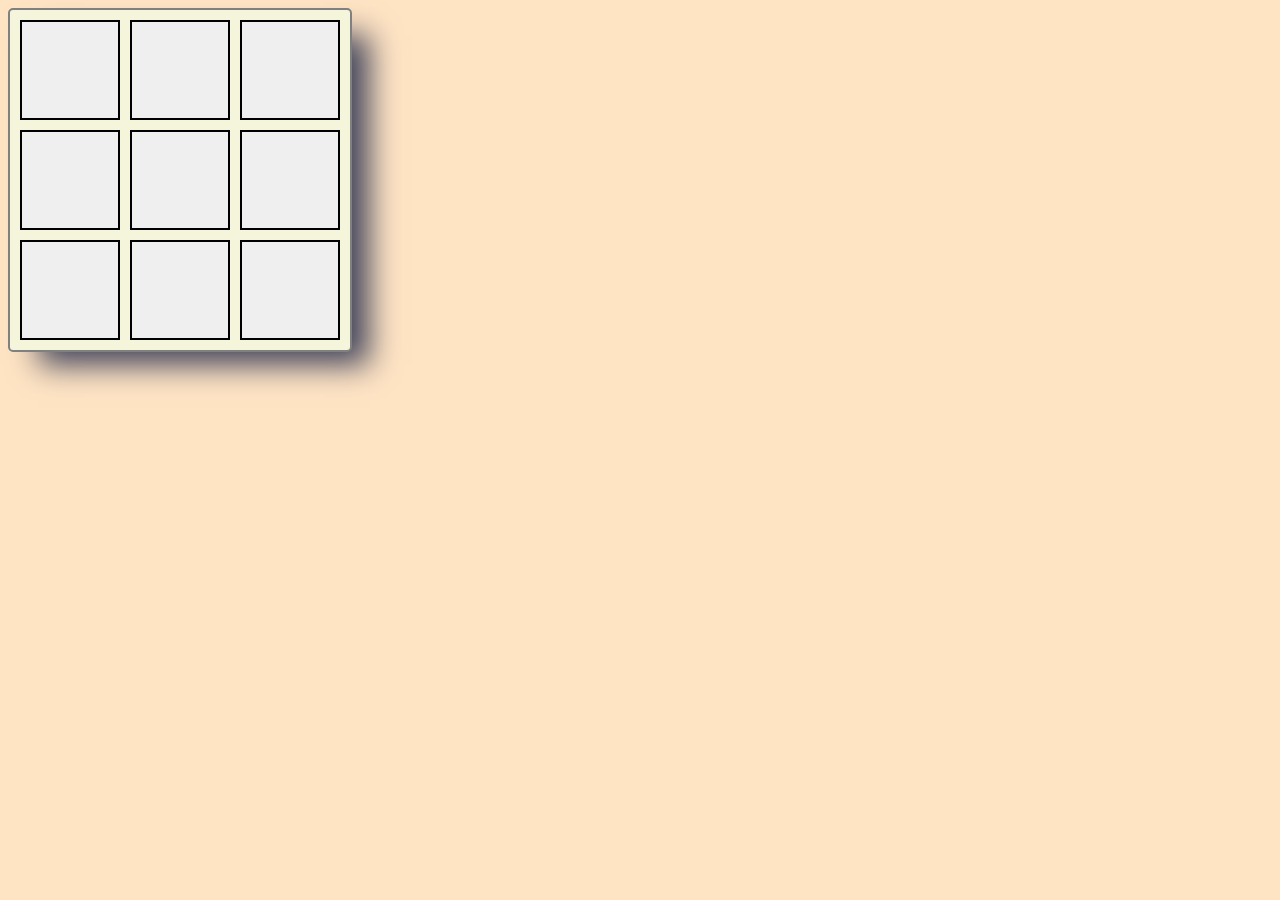
==== index.html @ 4d1f1cf3 "change name" ====
<!DOCTYPE html>
<html lang="en">
<head>
    <meta charset="UTF-8">
    <meta http-equiv="X-UA-Compatible" content="IE=edge">
    <meta name="viewport" content="width=device-width, initial-scale=1.0">
    <title>kolkoikrzyzyk</title>
    <script src="script.js"></script>
    <link rel="stylesheet" href="css.css">
</head>
<body>
    <div class="wojtus">
        <button class="nr1" onclick="nrr1(); fw101()"></button>
        <button class="nr2" onclick="nrr2(); fw101()"></button>
        <button class="nr3" onclick="nrr3(); fw101()"></button>
        <button class="nr4" onclick="nrr4(); fw101()"></button>
        <button class="nr5" onclick="nrr5(); fw101()"></button>
        <button class="nr6" onclick="nrr6(); fw101()"></button>
        <button class="nr7" onclick="nrr7(); fw101()"></button>
        <button class="nr8" onclick="nrr8(); fw101()"></button>
        <button class="nr9" onclick="nrr9(); fw101()"></button>
    </div>
</body>
</html>
---- css.css ----
body{
background-color: bisque;

}
.wojtus{
    background-color: beige;
    height: 340px;
    width: 340px;
    position: absolute;
    /*top: 300px;
    left: 800px;*/
    -webkit-box-shadow: 24px 20px 29px -7px rgba(66, 68, 90, 1);
    -moz-box-shadow: 24px 20px 29px -7px rgba(66, 68, 90, 1);
    box-shadow: 24px 20px 29px -7px rgba(66, 68, 90, 1);
 border: 2px solid grey;
 border-radius: 5px;
}
.nr1{
 border: 2px black solid;
 width: 100px;
 height: 100px;
 position: absolute;
 top: 10px;
 left: 10px;

 
}
.nr2{
    border: 2px black solid;
    width: 100px;
    height: 100px;
    position: absolute;
    top: 10px;
    left: 120px;
}
.nr3{
    border: 2px black solid;
    width: 100px;
    height: 100px;
    position: absolute;
    top: 10px;
    left: 230px;
}
.nr4{
    border: 2px black solid;
    width: 100px;
    height: 100px;
    position: absolute;
    top: 120px;
    left: 10px;
}
.nr5{
    border: 2px black solid;
    width: 100px;
    height: 100px;
    position: absolute;
    top: 120px;
    left: 120px;
}
.nr6{
    border: 2px black solid;
    width: 100px;
    height: 100px;
    position: absolute;
    top: 120px;
    left: 230px;
}
.nr7{
    border: 2px black solid;
    width: 100px;
    height: 100px;
    position: absolute;
    top: 230px;
    left: 10px;
    
}
.nr8{
    border: 2px black solid;
    width: 100px;
    height: 100px;
    position: absolute;
    top: 230px;
    left: 120px;
}
.nr9{
    border: 2px black solid;
    width: 100px;
    height: 100px;
    position: absolute;
    top: 230px;
    left: 230px;
}
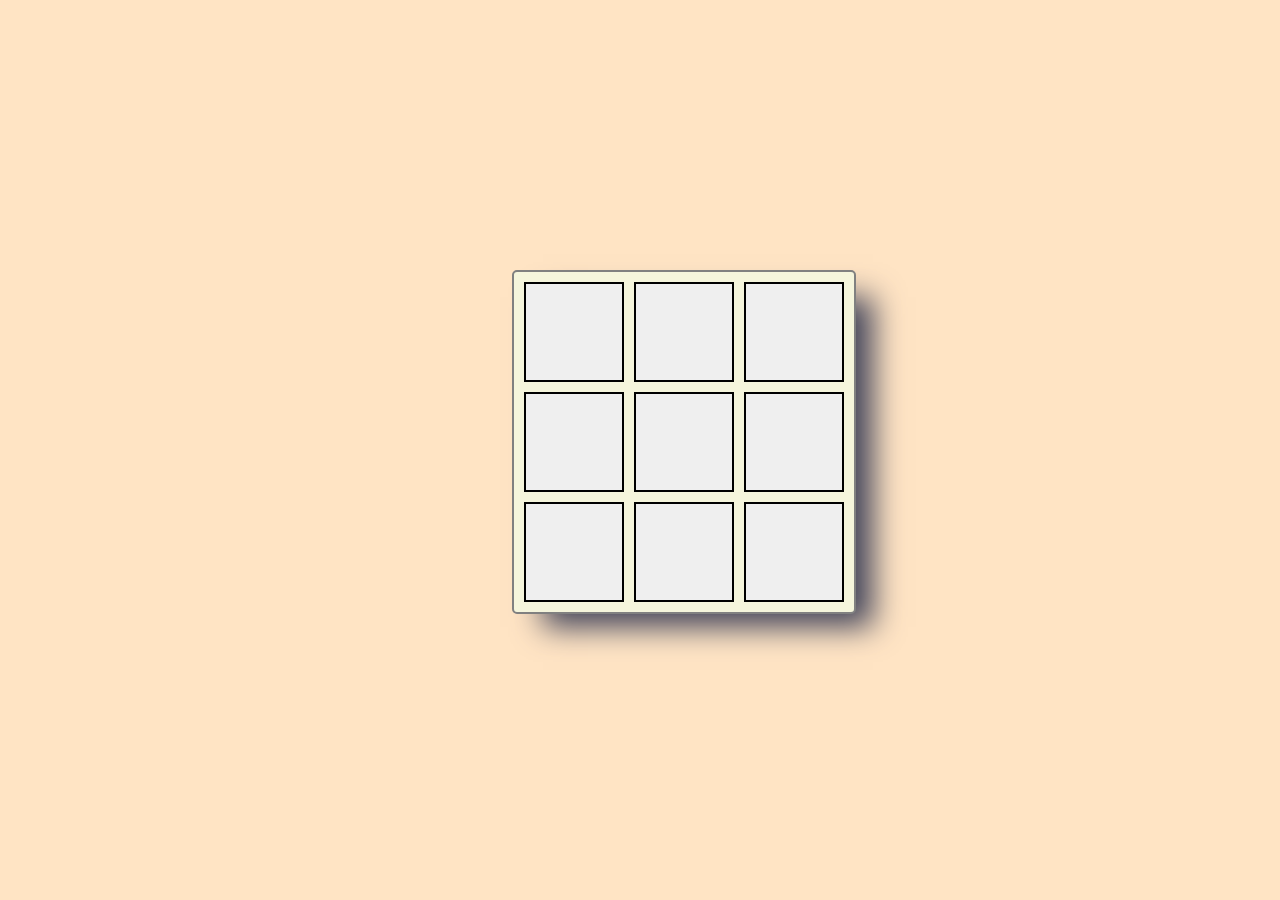
==== commit 7e50ce60: "MEGA win + klasy" ====
--- a/index.html
+++ b/index.html
@@ -10,15 +10,18 @@
 </head>
 <body>
     <div class="wojtus">
-        <button class="nr1" onclick="nrr1(); fw101()"></button>
-        <button class="nr2" onclick="nrr2(); fw101()"></button>
-        <button class="nr3" onclick="nrr3(); fw101()"></button>
-        <button class="nr4" onclick="nrr4(); fw101()"></button>
-        <button class="nr5" onclick="nrr5(); fw101()"></button>
-        <button class="nr6" onclick="nrr6(); fw101()"></button>
-        <button class="nr7" onclick="nrr7(); fw101()"></button>
-        <button class="nr8" onclick="nrr8(); fw101()"></button>
-        <button class="nr9" onclick="nrr9(); fw101()"></button>
+        <button class="nr1" class="guzik" onclick="nrr1(); fw101()"></button>
+        <button class="nr2" class="guzik" onclick="nrr2(); fw101()"></button>
+        <button class="nr3" class="guzik" onclick="nrr3(); fw101()"></button>
+        <button class="nr4" class="guzik" onclick="nrr4(); fw101()"></button>
+        <button class="nr5" class="guzik" onclick="nrr5(); fw101()"></button>
+        <button class="nr6" class="guzik" onclick="nrr6(); fw101()"></button>
+        <button class="nr7" class="guzik" onclick="nrr7(); fw101()"></button>
+        <button class="nr8" class="guzik" onclick="nrr8(); fw101()"></button>
+        <button class="nr9" class="guzik" onclick="nrr9(); fw101()"></button>
+    </div>
+    <div id="piotus">
+        <p id="wygrana"></p>
     </div>
 </body>
 </html>
--- a/css.css
+++ b/css.css
@@ -7,13 +7,23 @@
     height: 340px;
     width: 340px;
     position: absolute;
-    /*top: 300px;
-    left: 800px;*/
+    top: 30%;
+    left: 40%;
     -webkit-box-shadow: 24px 20px 29px -7px rgba(66, 68, 90, 1);
     -moz-box-shadow: 24px 20px 29px -7px rgba(66, 68, 90, 1);
     box-shadow: 24px 20px 29px -7px rgba(66, 68, 90, 1);
  border: 2px solid grey;
  border-radius: 5px;
+}
+#piotus{
+    height: 100px;
+    width: 340px;
+    position: absolute;
+    top: 15%;
+    left: 47%;
+}
+#wygrana{
+    font-size: 40px;
 }
 .nr1{
  border: 2px black solid;
@@ -22,8 +32,6 @@
  position: absolute;
  top: 10px;
  left: 10px;
-
- 
 }
 .nr2{
     border: 2px black solid;
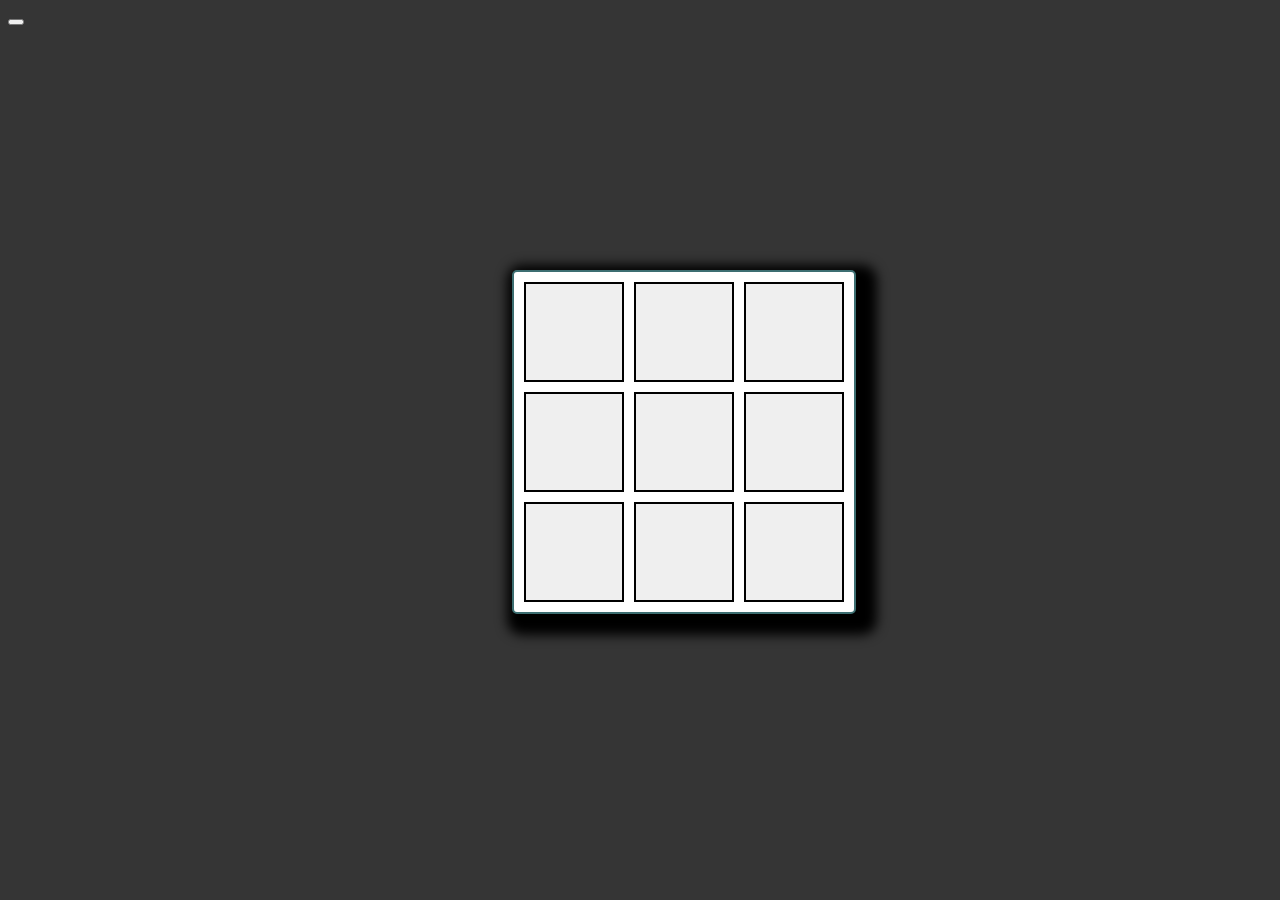
==== commit 633338ac: "css upbdate" ====
--- a/index.html
+++ b/index.html
@@ -5,23 +5,24 @@
     <meta http-equiv="X-UA-Compatible" content="IE=edge">
     <meta name="viewport" content="width=device-width, initial-scale=1.0">
     <title>kolkoikrzyzyk</title>
-    <script src="script.js"></script>
     <link rel="stylesheet" href="css.css">
 </head>
 <body>
     <div class="wojtus">
-        <button class="nr1" class="guzik" onclick="nrr1(); fw101()"></button>
-        <button class="nr2" class="guzik" onclick="nrr2(); fw101()"></button>
-        <button class="nr3" class="guzik" onclick="nrr3(); fw101()"></button>
-        <button class="nr4" class="guzik" onclick="nrr4(); fw101()"></button>
-        <button class="nr5" class="guzik" onclick="nrr5(); fw101()"></button>
-        <button class="nr6" class="guzik" onclick="nrr6(); fw101()"></button>
-        <button class="nr7" class="guzik" onclick="nrr7(); fw101()"></button>
-        <button class="nr8" class="guzik" onclick="nrr8(); fw101()"></button>
-        <button class="nr9" class="guzik" onclick="nrr9(); fw101()"></button>
+        <button id="nr1" class="button" onclick="nrr1(); fw101()"></button>
+        <button id="nr2" class="button" onclick="nrr2(); fw101()"></button>
+        <button id="nr3" class="button" onclick="nrr3(); fw101()"></button>
+        <button id="nr4" class="button" onclick="nrr4(); fw101()"></button>
+        <button id="nr5" class="button" onclick="nrr5(); fw101()"></button>
+        <button id="nr6" class="button" onclick="nrr6(); fw101()"></button>
+        <button id="nr7" class="button" onclick="nrr7(); fw101()"></button>
+        <button id="nr8" class="button" onclick="nrr8(); fw101()"></button>
+        <button id="nr9" class="button" onclick="nrr9(); fw101()"></button>
     </div>
     <div id="piotus">
         <p id="wygrana"></p>
     </div>
+    <button type="reset"></button>
+    <script src="script.js"></script>
 </body>
 </html>
--- a/css.css
+++ b/css.css
@@ -1,18 +1,18 @@
 body{
-background-color: bisque;
+background-color: #353535;
 
 }
 .wojtus{
-    background-color: beige;
+    background-color: #FFFFFF;
     height: 340px;
     width: 340px;
     position: absolute;
     top: 30%;
     left: 40%;
-    -webkit-box-shadow: 24px 20px 29px -7px rgba(66, 68, 90, 1);
-    -moz-box-shadow: 24px 20px 29px -7px rgba(66, 68, 90, 1);
-    box-shadow: 24px 20px 29px -7px rgba(66, 68, 90, 1);
- border: 2px solid grey;
+    -webkit-box-shadow: 8px 8px 12px 13px rgba(0, 0, 0, 1);
+    -moz-box-shadow: 8px 8px 12px 13px rgba(0, 0, 0, 1);
+    box-shadow: 8px 8px 12px 13px rgba(0, 0, 0, 1);
+ border: 2px solid #3C6E71;
  border-radius: 5px;
 }
 #piotus{
@@ -25,7 +25,7 @@
 #wygrana{
     font-size: 40px;
 }
-.nr1{
+#nr1{
  border: 2px black solid;
  width: 100px;
  height: 100px;
@@ -33,7 +33,7 @@
  top: 10px;
  left: 10px;
 }
-.nr2{
+#nr2{
     border: 2px black solid;
     width: 100px;
     height: 100px;
@@ -41,7 +41,7 @@
     top: 10px;
     left: 120px;
 }
-.nr3{
+#nr3{
     border: 2px black solid;
     width: 100px;
     height: 100px;
@@ -49,7 +49,7 @@
     top: 10px;
     left: 230px;
 }
-.nr4{
+#nr4{
     border: 2px black solid;
     width: 100px;
     height: 100px;
@@ -57,7 +57,7 @@
     top: 120px;
     left: 10px;
 }
-.nr5{
+#nr5{
     border: 2px black solid;
     width: 100px;
     height: 100px;
@@ -65,7 +65,7 @@
     top: 120px;
     left: 120px;
 }
-.nr6{
+#nr6{
     border: 2px black solid;
     width: 100px;
     height: 100px;
@@ -73,7 +73,7 @@
     top: 120px;
     left: 230px;
 }
-.nr7{
+#nr7{
     border: 2px black solid;
     width: 100px;
     height: 100px;
@@ -82,7 +82,7 @@
     left: 10px;
     
 }
-.nr8{
+#nr8{
     border: 2px black solid;
     width: 100px;
     height: 100px;
@@ -90,7 +90,7 @@
     top: 230px;
     left: 120px;
 }
-.nr9{
+#nr9{
     border: 2px black solid;
     width: 100px;
     height: 100px;
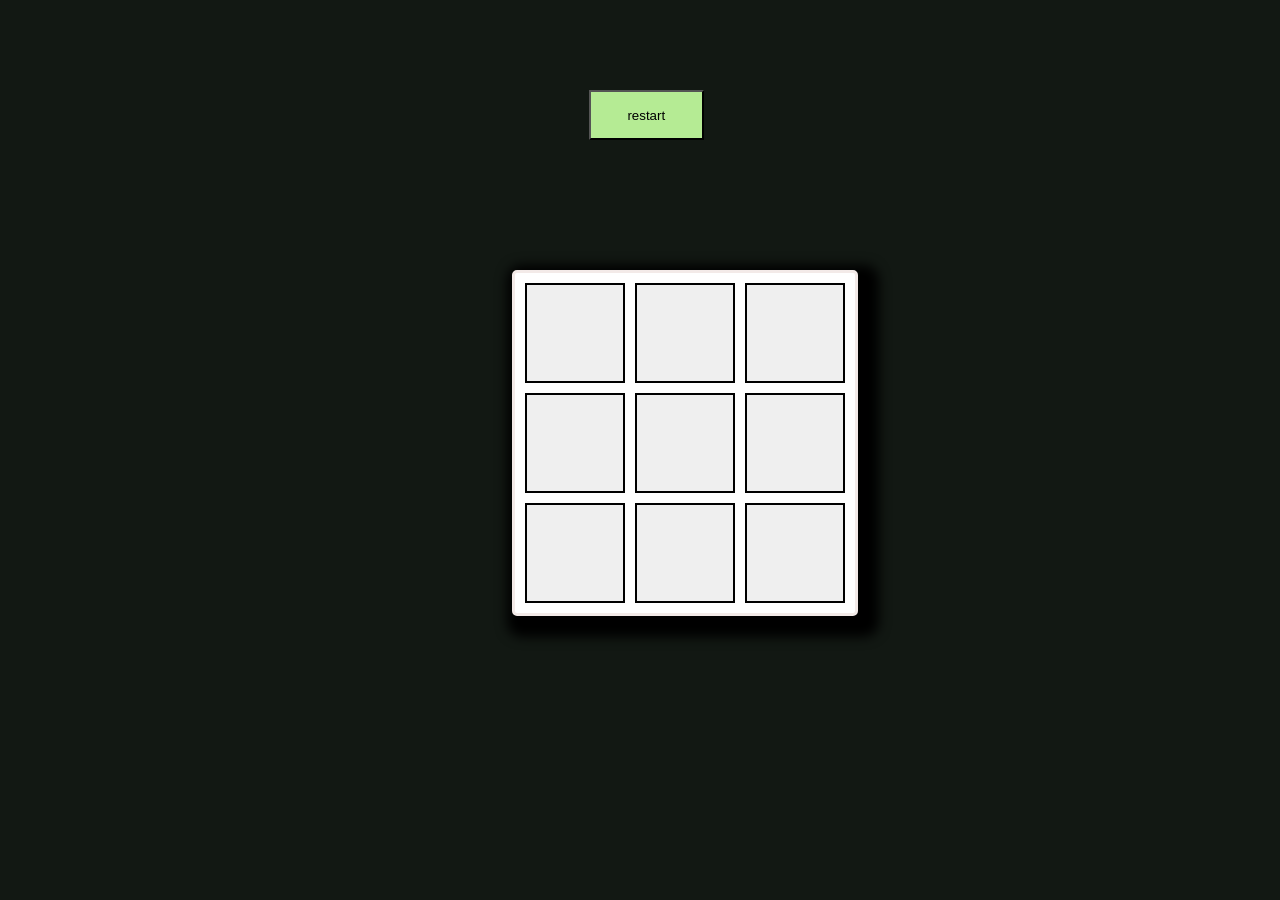
==== commit 81d3560e: "css ubdate + retart button" ====
--- a/index.html
+++ b/index.html
@@ -22,7 +22,16 @@
     <div id="piotus">
         <p id="wygrana"></p>
     </div>
-    <button type="reset"></button>
+
+    <button class="kasia" id="restart" >restart</button>
+
+
+
+
+
+
+
+
     <script src="script.js"></script>
 </body>
 </html>
--- a/css.css
+++ b/css.css
@@ -1,6 +1,14 @@
 body{
-background-color: #353535;
+background-color: #121813;
 
+}
+.kasia{
+    width: 115px;
+    height: 50px;
+    position: absolute;
+    top: 10%;
+    left: 46%;
+    background-color: #b5eb94;
 }
 .wojtus{
     background-color: #FFFFFF;
@@ -12,8 +20,8 @@
     -webkit-box-shadow: 8px 8px 12px 13px rgba(0, 0, 0, 1);
     -moz-box-shadow: 8px 8px 12px 13px rgba(0, 0, 0, 1);
     box-shadow: 8px 8px 12px 13px rgba(0, 0, 0, 1);
- border: 2px solid #3C6E71;
- border-radius: 5px;
+    border: 3px solid #f3eae8;
+    border-radius: 5px;
 }
 #piotus{
     height: 100px;
@@ -23,7 +31,8 @@
     left: 47%;
 }
 #wygrana{
-    font-size: 40px;
+    font-size: 40px; 
+
 }
 #nr1{
  border: 2px black solid;
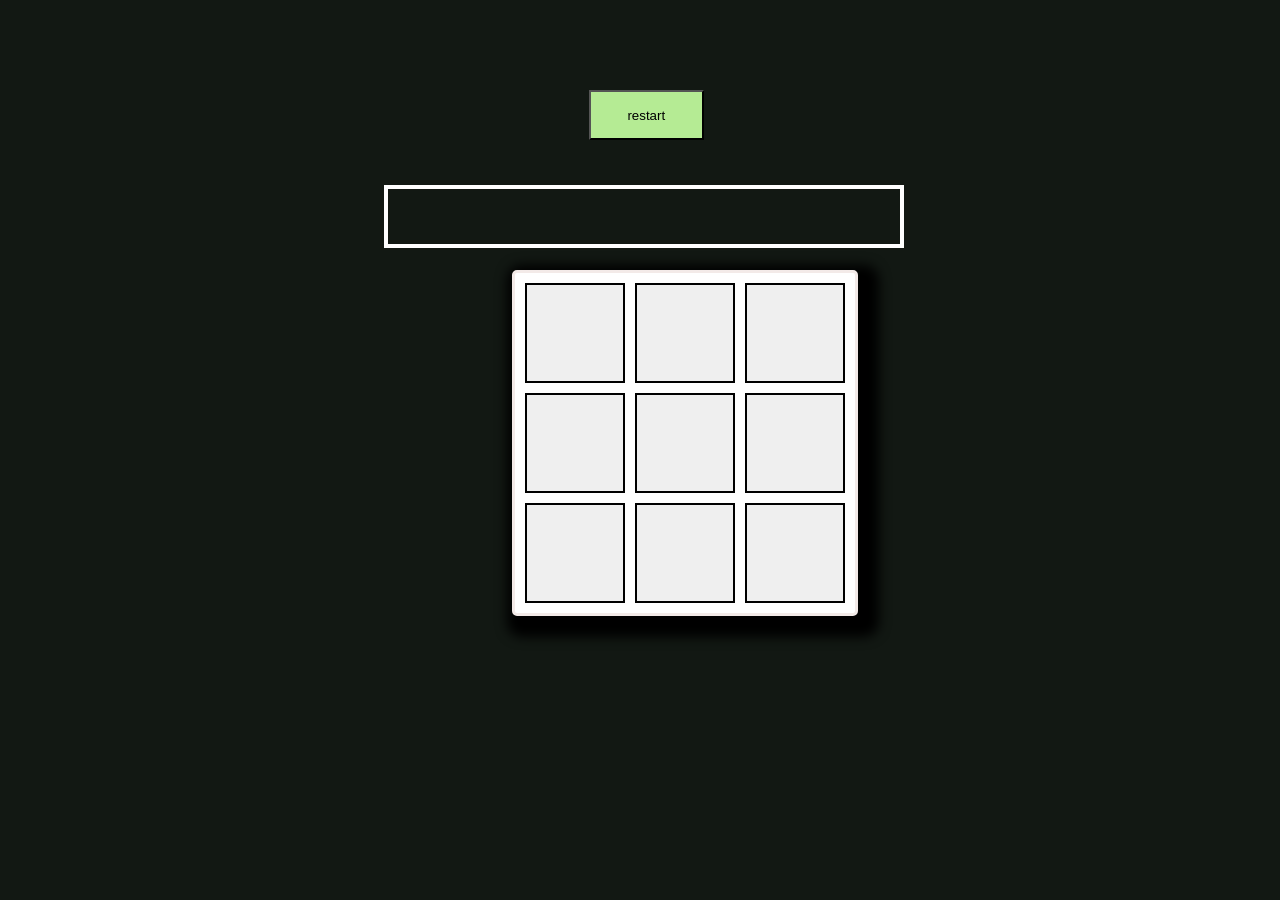
==== commit 6941976e: "upload test 02 css and draw ubdate" ====
--- a/index.html
+++ b/index.html
@@ -25,13 +25,6 @@
 
     <button class="kasia" id="restart" >restart</button>
 
-
-
-
-
-
-
-
     <script src="script.js"></script>
 </body>
 </html>
--- a/css.css
+++ b/css.css
@@ -1,6 +1,5 @@
 body{
 background-color: #121813;
-
 }
 .kasia{
     width: 115px;
@@ -25,14 +24,20 @@
 }
 #piotus{
     height: 100px;
-    width: 340px;
+    width: 40%;
     position: absolute;
     top: 15%;
-    left: 47%;
+    left: 30%;
+    
 }
 #wygrana{
-    font-size: 40px; 
-
+    font-size: 50px;
+    font-style: italic;
+    color: white;
+    height: 55%;
+    width: 100%;
+    text-align: center;
+    border: 4px solid white;
 }
 #nr1{
  border: 2px black solid;
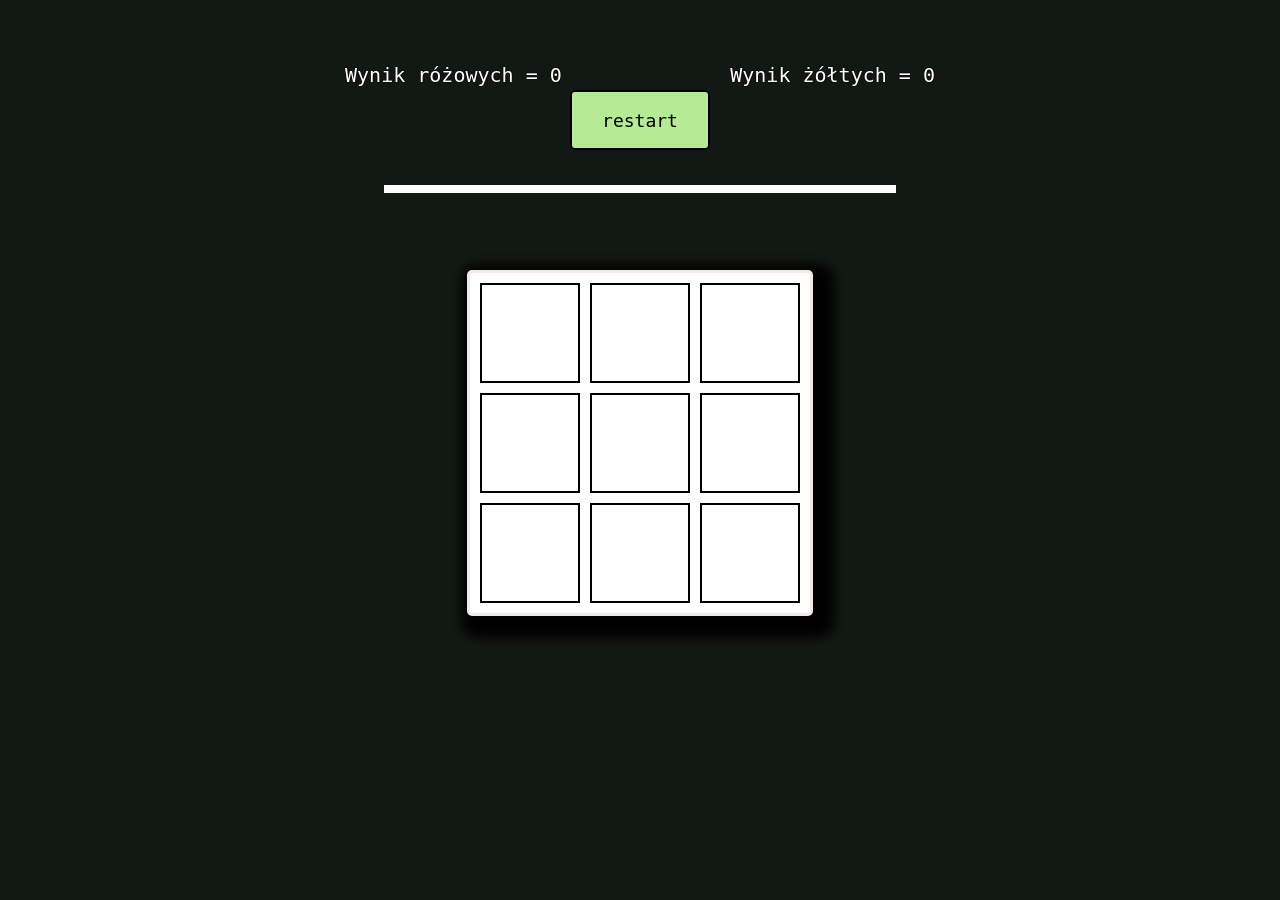
==== commit aca094e7: "css update + points counting + js script compression" ====
--- a/index.html
+++ b/index.html
@@ -8,7 +8,7 @@
     <link rel="stylesheet" href="css.css">
 </head>
 <body>
-    <div class="wojtus">
+    <div class="GameBox">
         <button id="nr1" class="button" onclick="nrr1(); fw101()"></button>
         <button id="nr2" class="button" onclick="nrr2(); fw101()"></button>
         <button id="nr3" class="button" onclick="nrr3(); fw101()"></button>
@@ -19,11 +19,16 @@
         <button id="nr8" class="button" onclick="nrr8(); fw101()"></button>
         <button id="nr9" class="button" onclick="nrr9(); fw101()"></button>
     </div>
-    <div id="piotus">
-        <p id="wygrana"></p>
+    <div id="TextBar">
+        <p id="winText"></p>
     </div>
 
-    <button class="kasia" id="restart" >restart</button>
+    <div id="winCounter">
+        <p id="pink">Wynik różowych = 0</p>
+        <p id="yellow">Wynik żółtych = 0</p>
+    </div>
+
+    <button class="RestartButton" id="restart" >restart</button>
 
     <script src="script.js"></script>
 </body>
--- a/css.css
+++ b/css.css
@@ -1,44 +1,62 @@
 body{
-background-color: #121813;
+    background-color: #121813;
+    display: flex;
+    justify-content: center;
 }
-.kasia{
-    width: 115px;
-    height: 50px;
+.RestartButton{
+    width: 140px;
+    height: 60px;
     position: absolute;
     top: 10%;
-    left: 46%;
     background-color: #b5eb94;
+    border: 2px solid black;
+    border-radius: 5px;
+    color: black;
+    font-family: Monospace;
+    font-size: 18px;
+
 }
-.wojtus{
+.GameBox{
     background-color: #FFFFFF;
     height: 340px;
     width: 340px;
     position: absolute;
     top: 30%;
-    left: 40%;
     -webkit-box-shadow: 8px 8px 12px 13px rgba(0, 0, 0, 1);
     -moz-box-shadow: 8px 8px 12px 13px rgba(0, 0, 0, 1);
     box-shadow: 8px 8px 12px 13px rgba(0, 0, 0, 1);
     border: 3px solid #f3eae8;
     border-radius: 5px;
 }
-#piotus{
+#TextBar{
     height: 100px;
     width: 40%;
     position: absolute;
     top: 15%;
-    left: 30%;
-    
 }
-#wygrana{
+#winText{
     font-size: 50px;
     font-style: italic;
     color: white;
-    height: 55%;
-    width: 100%;
     text-align: center;
     border: 4px solid white;
+    font-family: Monospace;
 }
+.button{
+    background-color: white;
+}
+#winCounter{
+    display: flex;
+    width: 60%;
+    height: 50px;
+    justify-content: space-around;
+    margin-top: 35px;
+    font-size: 20px;
+    color: #FFFFFF;
+    text-shadow: 0px 0px 2px rgba(0, 0, 0, 1);
+    font-family: Monospace;
+}
+
 #nr1{
  border: 2px black solid;
  width: 100px;
